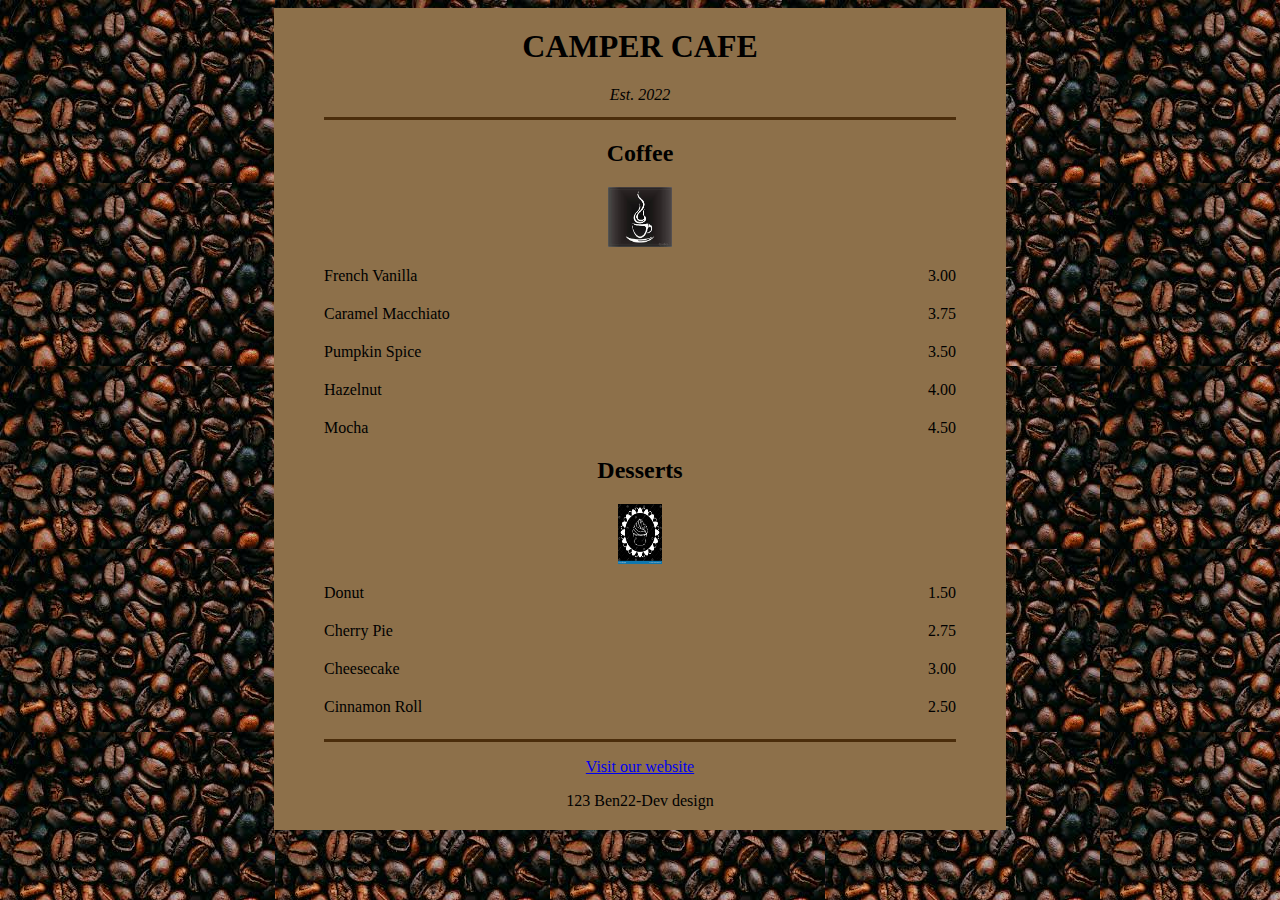
==== index.html @ 172dbee5 "Create index.html" ====
﻿<!DOCTYPE html>

<html lang="en" xmlns="http://www.w3.org/1999/xhtml">
<head>
    <meta charset="utf-8" />
    <meta name="viewport" content="width=device-widht, initial-scale=1.0"/> 
    <title>Coffee Shop Menu</title>
    <link href="mystyles.css" rel="stylesheet">
</head>
<body>
    <div class="division">
        <h1 class="header1">CAMPER CAFE</h1>
        <p class="p1">Est. 2022</p>
        <hr class="line">
        <section>
            <h2 class="header2">Coffee</h2>
            <img src="/Pictures/stickercoffee.jpg" class="sticker1" />
            <article class="product">
                <p class="productname">French Vanilla</p><p class="productprice">3.00</p>
                <p class="productname">Caramel Macchiato</p><p class="productprice">3.75</p>
                <p class="productname">Pumpkin Spice</p><p class="productprice">3.50</p>
                <p class="productname">Hazelnut</p><p class="productprice">4.00</p>
                <p class="productname">Mocha</p><p class="productprice">4.50</p>
            </article>
            <h2 class="header2">Desserts</h2>
            <img src="/Pictures/stickerdessert.png" class="sticker2">
            <article class="product">
                <p class="productname">Donut</p><p class="productprice">1.50</p>
                <p class="productname">Cherry Pie</p><p class="productprice">2.75</p>
                <p class="productname">Cheesecake</p><p class="productprice">3.00</p>
                <p class="productnamelast">Cinnamon Roll</p><p class="productpricelast">2.50</p>
            </article>
            <hr class="line">
            <footer>
                <p class="foot1"><a href="https://github.com/Ben22-Dev" target="_blank">Visit our website</a></p>
                <p class="foot2">123 Ben22-Dev design</p>
            </footer>
        </section>
    </div>
</body>
</html>
---- mystyles.css ----
﻿body {
    background-image: url(Pictures/coffee.jpg); 
    
}
.division {
    background: #8D704A;
    color: #000000;
    width: 50%;
    height: auto;
    margin: auto;
    padding: 50px;
}
.header1 {
    margin-top: -30px;
    text-align: center;
}
.header2 {
    margin-top: 20px; 
    text-align: center;
}
.p1 {
    text-align:center;
    margin-top: 1%;
    margin-bottom: 2%;
    font-style: italic;
}
.line {
    width: 100%;
    height: 3px;
    border: #4B2D0B;
    background: #4B2D0B;
}

.productname {
    text-align: left;
    width: 50%;
    margin-bottom: -100%;
    margin-top: 20px;
}
.productprice {
    text-align: right;
    width: 50%;
    margin-bottom: -100%;
    margin-top: 20px;
}

.productnamelast {
    text-align: left;
    width: 50%;
    margin-top: 20px;
    margin-bottom: 15px;
}
.productpricelast {
    text-align: right;
    width: 50%;
    margin-top: 20px;
    margin-bottom: 15px;
}

.product p {
    display: inline-block;
}
.sticker1 {
    width: 10%;
    height: 60px;
    display: block;
    margin: auto;
}

.sticker2 {
    height: 60px;
    width: 7%;
    display: block;
    margin: auto;
}

.foot1 {
    text-align: center;
    color: rebeccapurple;
}

a:hover {
    color: green;
}

.foot2 {
    text-align: center;
    margin-bottom: -30px;
}

.foot2,.productname,.productprice,.p1,.productnamelast,.productpricelast {
    font-family: Verdana;
}

.header1,.header2 {
    font-family: Impact;
}
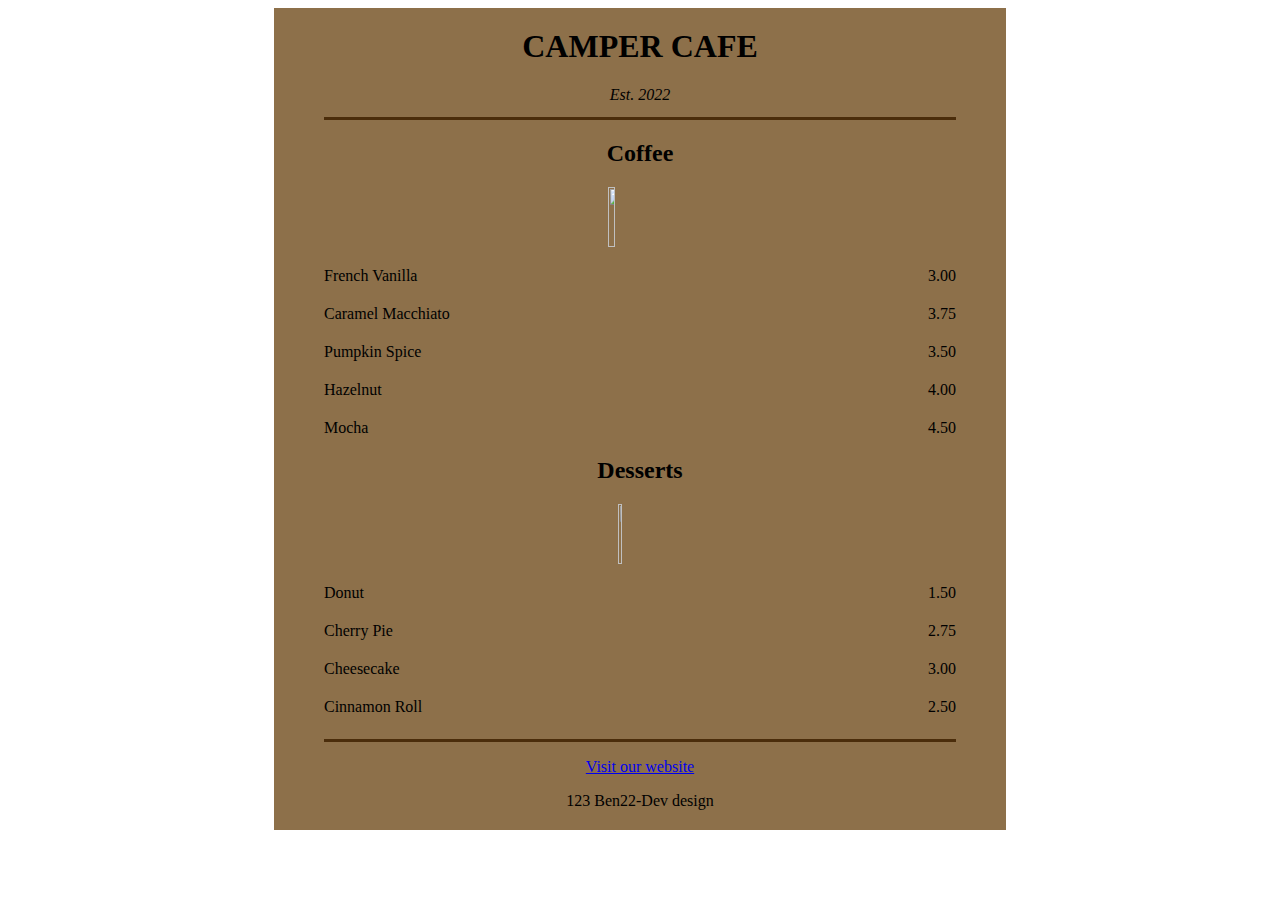
==== commit 5ce3cdf5: "Update index.html" ====
--- a/index.html
+++ b/index.html
@@ -14,7 +14,7 @@
         <hr class="line">
         <section>
             <h2 class="header2">Coffee</h2>
-            <img src="/Pictures/stickercoffee.jpg" class="sticker1" />
+            <img src="Pictures/stickercoffee.jpg" class="sticker1" />
             <article class="product">
                 <p class="productname">French Vanilla</p><p class="productprice">3.00</p>
                 <p class="productname">Caramel Macchiato</p><p class="productprice">3.75</p>
@@ -23,7 +23,7 @@
                 <p class="productname">Mocha</p><p class="productprice">4.50</p>
             </article>
             <h2 class="header2">Desserts</h2>
-            <img src="/Pictures/stickerdessert.png" class="sticker2">
+            <img src="Pictures/stickerdessert.png" class="sticker2">
             <article class="product">
                 <p class="productname">Donut</p><p class="productprice">1.50</p>
                 <p class="productname">Cherry Pie</p><p class="productprice">2.75</p>
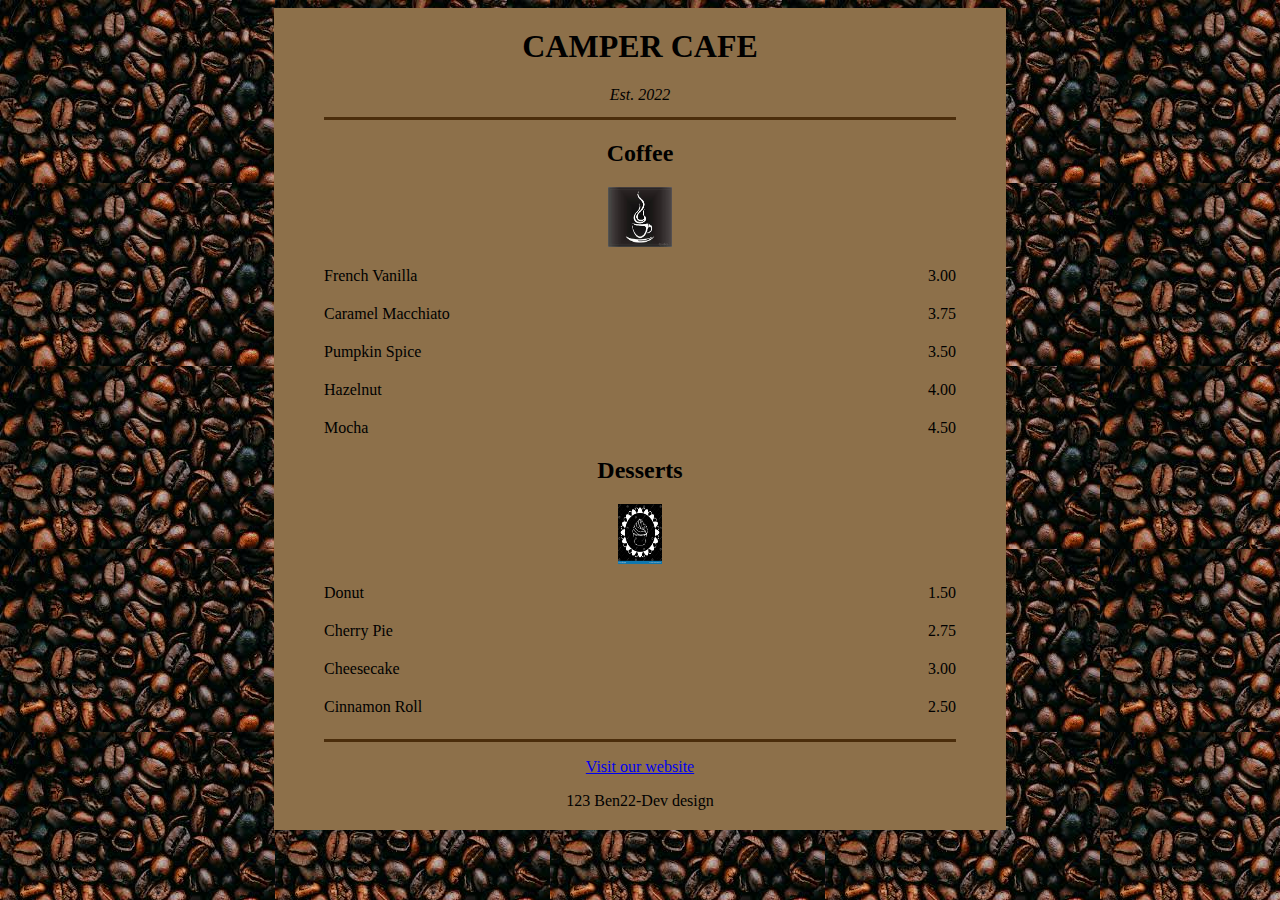
==== commit 36824847: "Add files via upload" ====
--- a/index.html
+++ b/index.html
@@ -1,41 +1,41 @@
-﻿<!DOCTYPE html>
-
-<html lang="en" xmlns="http://www.w3.org/1999/xhtml">
-<head>
-    <meta charset="utf-8" />
-    <meta name="viewport" content="width=device-widht, initial-scale=1.0"/> 
-    <title>Coffee Shop Menu</title>
-    <link href="mystyles.css" rel="stylesheet">
-</head>
-<body>
-    <div class="division">
-        <h1 class="header1">CAMPER CAFE</h1>
-        <p class="p1">Est. 2022</p>
-        <hr class="line">
-        <section>
-            <h2 class="header2">Coffee</h2>
-            <img src="Pictures/stickercoffee.jpg" class="sticker1" />
-            <article class="product">
-                <p class="productname">French Vanilla</p><p class="productprice">3.00</p>
-                <p class="productname">Caramel Macchiato</p><p class="productprice">3.75</p>
-                <p class="productname">Pumpkin Spice</p><p class="productprice">3.50</p>
-                <p class="productname">Hazelnut</p><p class="productprice">4.00</p>
-                <p class="productname">Mocha</p><p class="productprice">4.50</p>
-            </article>
-            <h2 class="header2">Desserts</h2>
-            <img src="Pictures/stickerdessert.png" class="sticker2">
-            <article class="product">
-                <p class="productname">Donut</p><p class="productprice">1.50</p>
-                <p class="productname">Cherry Pie</p><p class="productprice">2.75</p>
-                <p class="productname">Cheesecake</p><p class="productprice">3.00</p>
-                <p class="productnamelast">Cinnamon Roll</p><p class="productpricelast">2.50</p>
-            </article>
-            <hr class="line">
-            <footer>
-                <p class="foot1"><a href="https://github.com/Ben22-Dev" target="_blank">Visit our website</a></p>
-                <p class="foot2">123 Ben22-Dev design</p>
-            </footer>
-        </section>
-    </div>
-</body>
-</html>
+﻿<!DOCTYPE html>
+
+<html lang="en" xmlns="http://www.w3.org/1999/xhtml">
+<head>
+    <meta charset="utf-8" />
+    <meta name="viewport" content="width=device-widht, initial-scale=1.0"/> 
+    <title>Coffee Shop Menu</title>
+    <link href="mystyles.css" rel="stylesheet">
+</head>
+<body>
+    <div class="division">
+        <h1 class="header1">CAMPER CAFE</h1>
+        <p class="p1">Est. 2022</p>
+        <hr class="line">
+        <section>
+            <h2 class="header2">Coffee</h2>
+            <img src="Pictures/stickercoffee.jpg" class="sticker1" />
+            <article class="product">
+                <p class="productname">French Vanilla</p><p class="productprice">3.00</p>
+                <p class="productname">Caramel Macchiato</p><p class="productprice">3.75</p>
+                <p class="productname">Pumpkin Spice</p><p class="productprice">3.50</p>
+                <p class="productname">Hazelnut</p><p class="productprice">4.00</p>
+                <p class="productname">Mocha</p><p class="productprice">4.50</p>
+            </article>
+            <h2 class="header2">Desserts</h2>
+            <img src="Pictures/stickerdessert.png" class="sticker2">
+            <article class="product">
+                <p class="productname">Donut</p><p class="productprice">1.50</p>
+                <p class="productname">Cherry Pie</p><p class="productprice">2.75</p>
+                <p class="productname">Cheesecake</p><p class="productprice">3.00</p>
+                <p class="productnamelast">Cinnamon Roll</p><p class="productpricelast">2.50</p>
+            </article>
+            <hr class="line">
+            <footer>
+                <p class="foot1"><a href="https://github.com/Ben22-Dev" target="_blank">Visit our website</a></p>
+                <p class="foot2">123 Ben22-Dev design</p>
+            </footer>
+        </section>
+    </div>
+</body>
+</html>